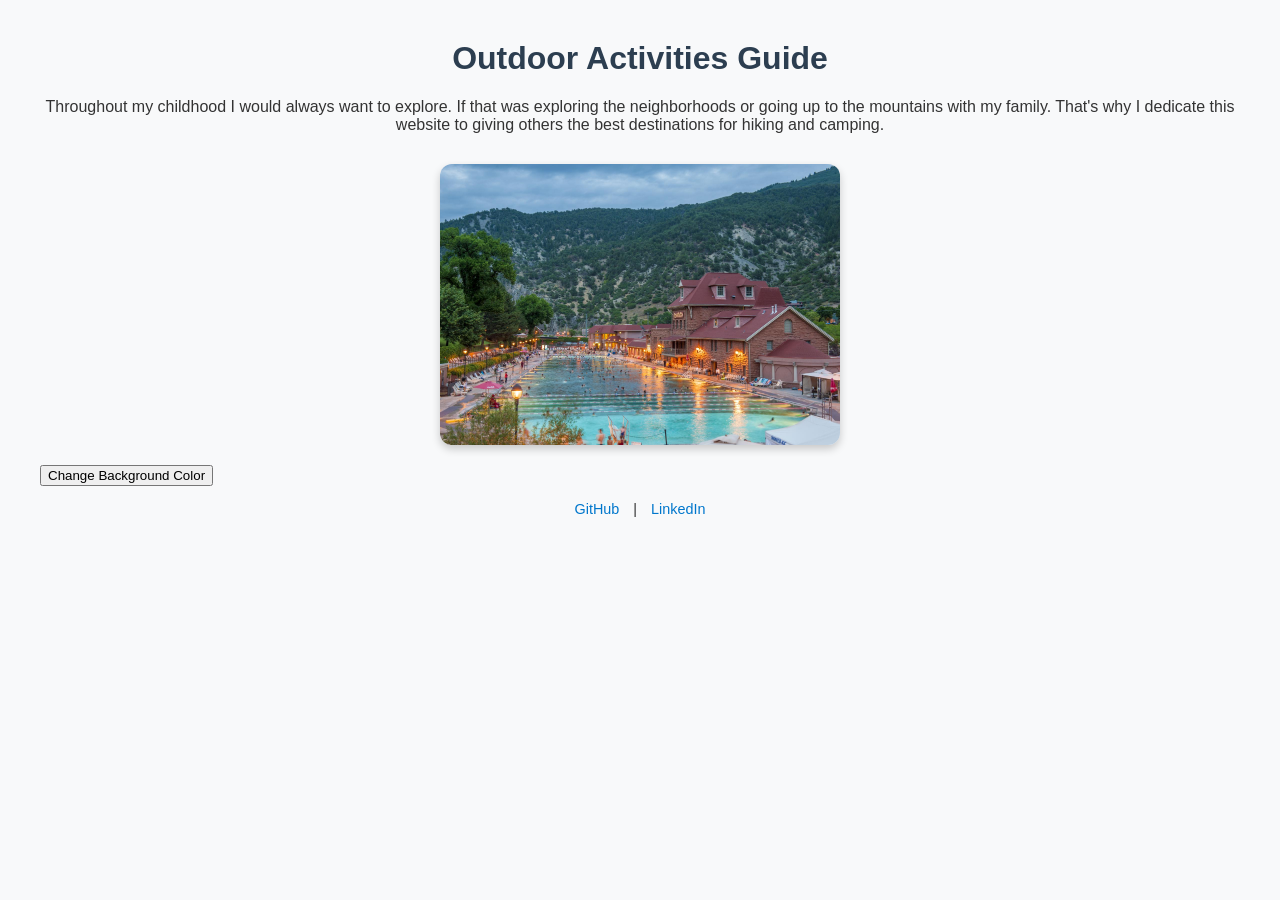
==== index.html @ 9b4c04f9 "Add button to change background color" ====
<!DOCTYPE html>
<html lang="en">
<head>
  <meta charset="UTF-8">
  <meta name="viewport" content="width=device-width, initial-scale=1.0">
  <title>Outdoor Activities Guide</title>
  <link rel="stylesheet" href="style.css">
</head>
<body>
  <header>
    <h1>Outdoor Activities Guide</h1>
    <p>Throughout my childhood I would always want to explore. If that was exploring the neighborhoods or going up to the mountains with my family. That's why I dedicate this website to giving others the best destinations for hiking and camping.</p>
  </header>

  <main>
    <img src="mountain.jpg" alt="Mountain view" width="400">
  </main>
<button onclick="changeBackgroundColor()">Change Background Color</button>
  <footer>
    <p>
      <a href="https://github.com/kvvvvvxxcx">GitHub</a> | 
      <a href="https://www.linkedin.com/in/kenny-thir-t-k314b0b6/">LinkedIn</a>
    </p>
  </footer>
</body>
</html>
---- style.css ----
body {
  font-family: Arial, sans-serif;
  margin: 40px;
  background: #f8f9fa;
  color: #333;
}

header {
  text-align: center;
  margin-bottom: 30px;
}

h1 {
  font-size: 2em;
  color: #2c3e50;
}

main {
  display: flex;
  justify-content: center;
  margin-bottom: 20px;
}

img {
  border-radius: 12px;
  box-shadow: 0 4px 8px rgba(0,0,0,0.2);
}

footer {
  text-align: center;
  font-size: 0.9em;
}

footer a {
  margin: 0 10px;
  text-decoration: none;
  color: #0077cc;
}

footer a:hover {
  text-decoration: underline;
}
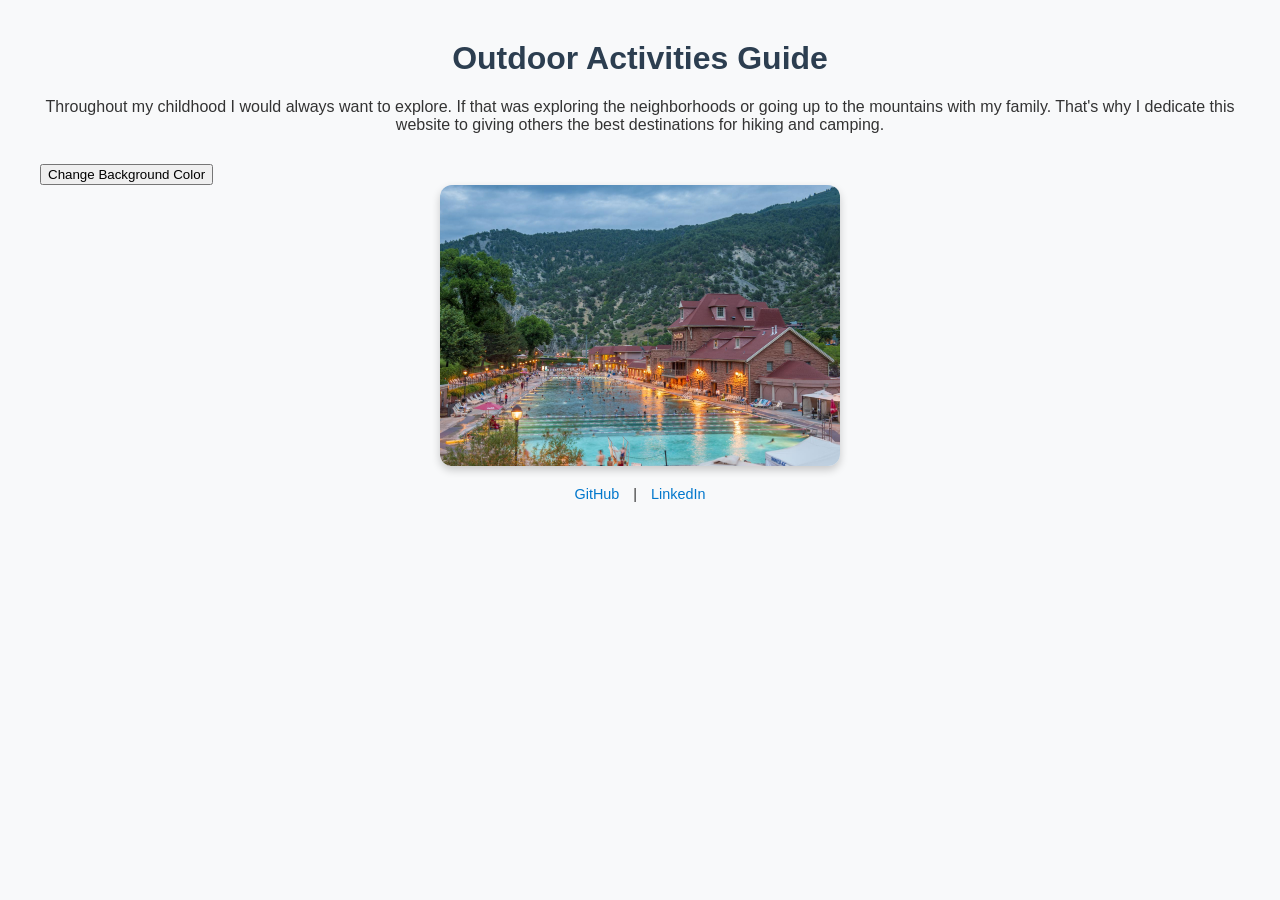
==== commit e7f54ab1: "Remove duplicate button in index.html" ====
--- a/index.html
+++ b/index.html
@@ -11,11 +11,11 @@
     <h1>Outdoor Activities Guide</h1>
     <p>Throughout my childhood I would always want to explore. If that was exploring the neighborhoods or going up to the mountains with my family. That's why I dedicate this website to giving others the best destinations for hiking and camping.</p>
   </header>
-
+  <button onclick="changeBackgroundColor()">Change Background Color</button>
   <main>
     <img src="mountain.jpg" alt="Mountain view" width="400">
   </main>
-<button onclick="changeBackgroundColor()">Change Background Color</button>
+
   <footer>
     <p>
       <a href="https://github.com/kvvvvvxxcx">GitHub</a> | 
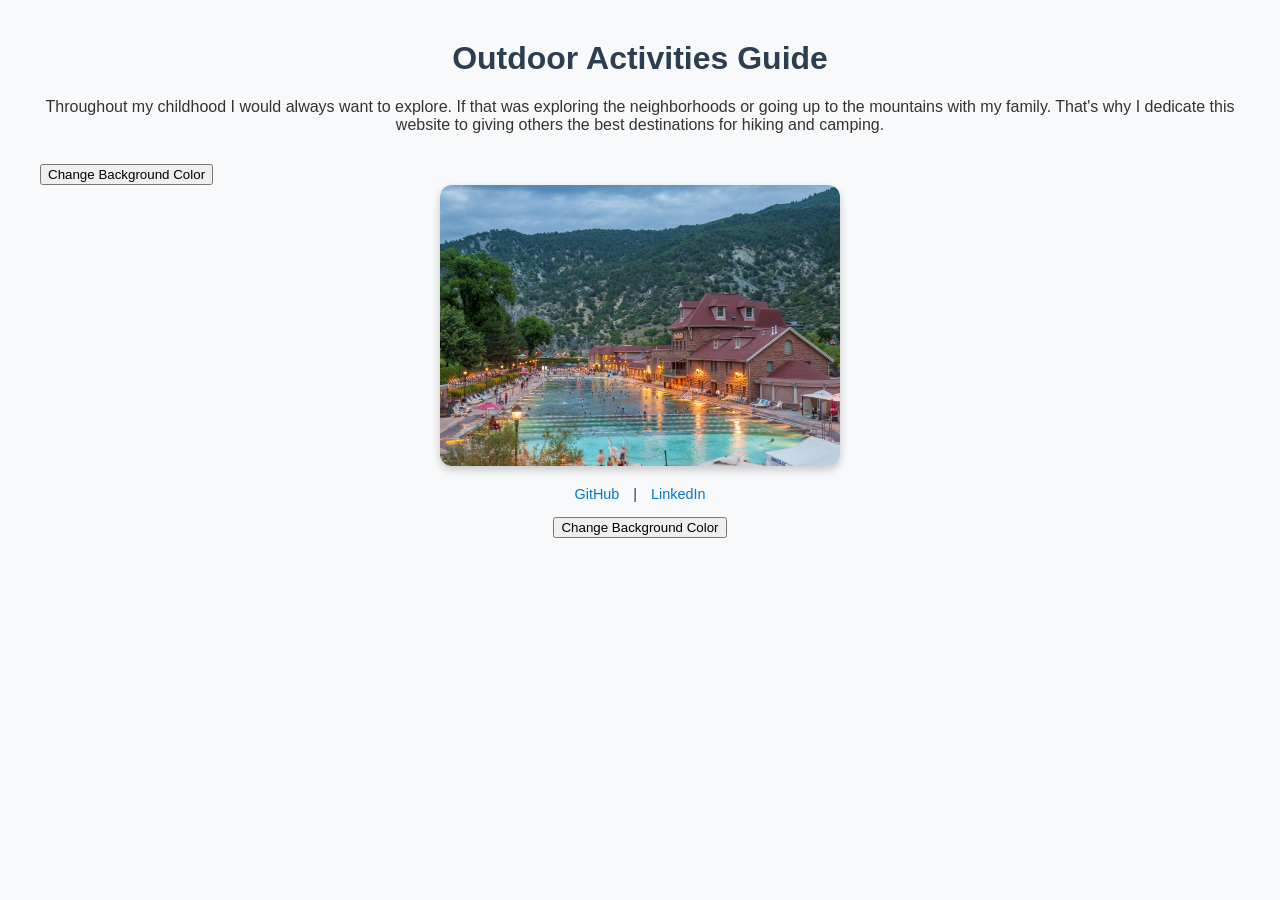
==== commit 2b23d7b4: "Add button to change background color" ====
--- a/index.html
+++ b/index.html
@@ -21,6 +21,7 @@
       <a href="https://github.com/kvvvvvxxcx">GitHub</a> | 
       <a href="https://www.linkedin.com/in/kenny-thir-t-k314b0b6/">LinkedIn</a>
     </p>
+    <button onclick="changeBackgroundColor()">Change Background Color</button>
   </footer>
 </body>
 </html>
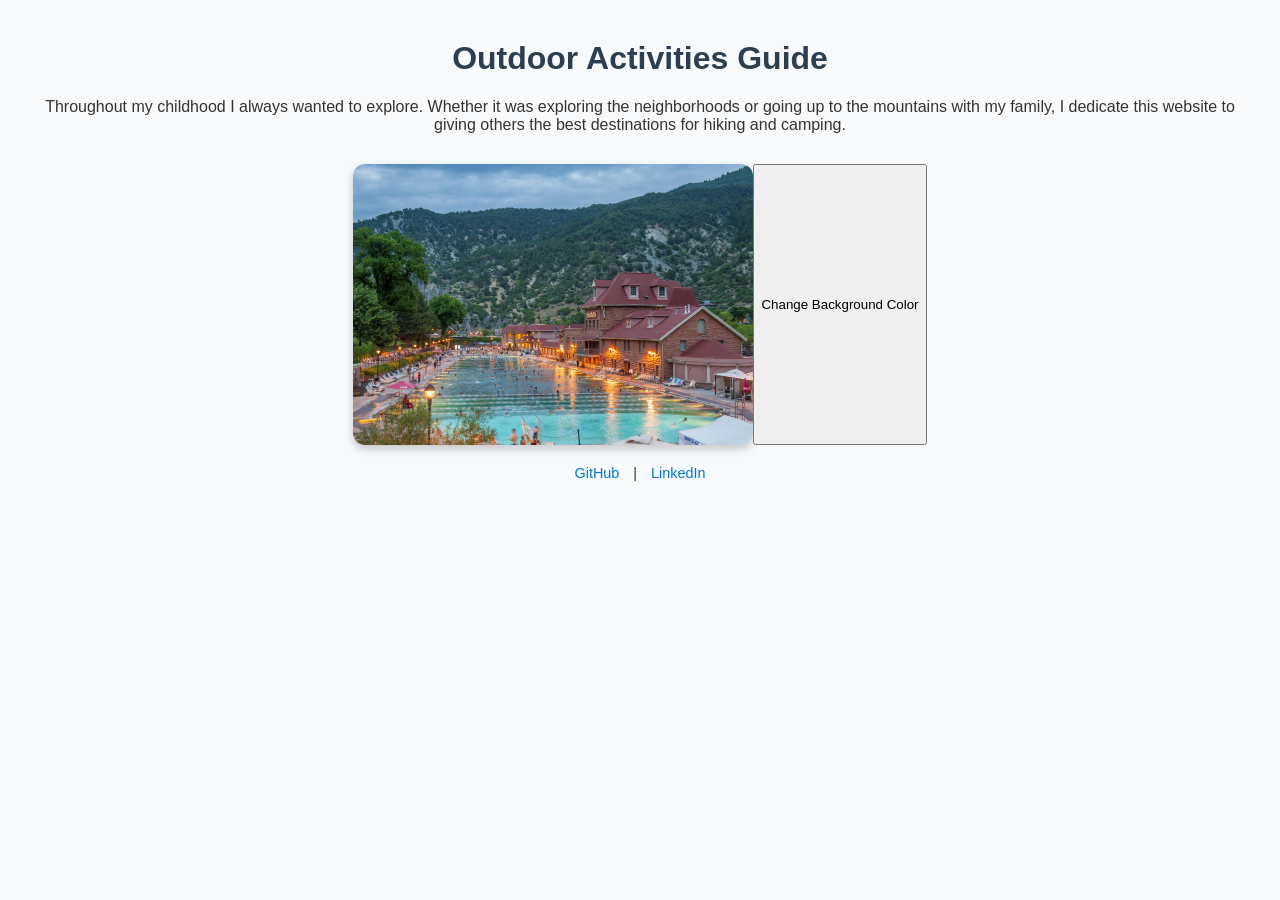
==== commit 6e17dc14: "Refine introductory paragraph and adjust button placement" ====
--- a/index.html
+++ b/index.html
@@ -9,11 +9,12 @@
 <body>
   <header>
     <h1>Outdoor Activities Guide</h1>
-    <p>Throughout my childhood I would always want to explore. If that was exploring the neighborhoods or going up to the mountains with my family. That's why I dedicate this website to giving others the best destinations for hiking and camping.</p>
+    <p>Throughout my childhood I always wanted to explore. Whether it was exploring the neighborhoods or going up to the mountains with my family, I dedicate this website to giving others the best destinations for hiking and camping.</p>
   </header>
-  <button onclick="changeBackgroundColor()">Change Background Color</button>
+
   <main>
     <img src="mountain.jpg" alt="Mountain view" width="400">
+    <button onclick="changeBackgroundColor()">Change Background Color</button>
   </main>
 
   <footer>
@@ -21,7 +22,13 @@
       <a href="https://github.com/kvvvvvxxcx">GitHub</a> | 
       <a href="https://www.linkedin.com/in/kenny-thir-t-k314b0b6/">LinkedIn</a>
     </p>
-    <button onclick="changeBackgroundColor()">Change Background Color</button>
   </footer>
+
+  <script>
+    function changeBackgroundColor() {
+      const randomColor = '#' + Math.floor(Math.random() * 16777215).toString(16);
+      document.body.style.backgroundColor = randomColor;
+    }
+  </script>
 </body>
 </html>
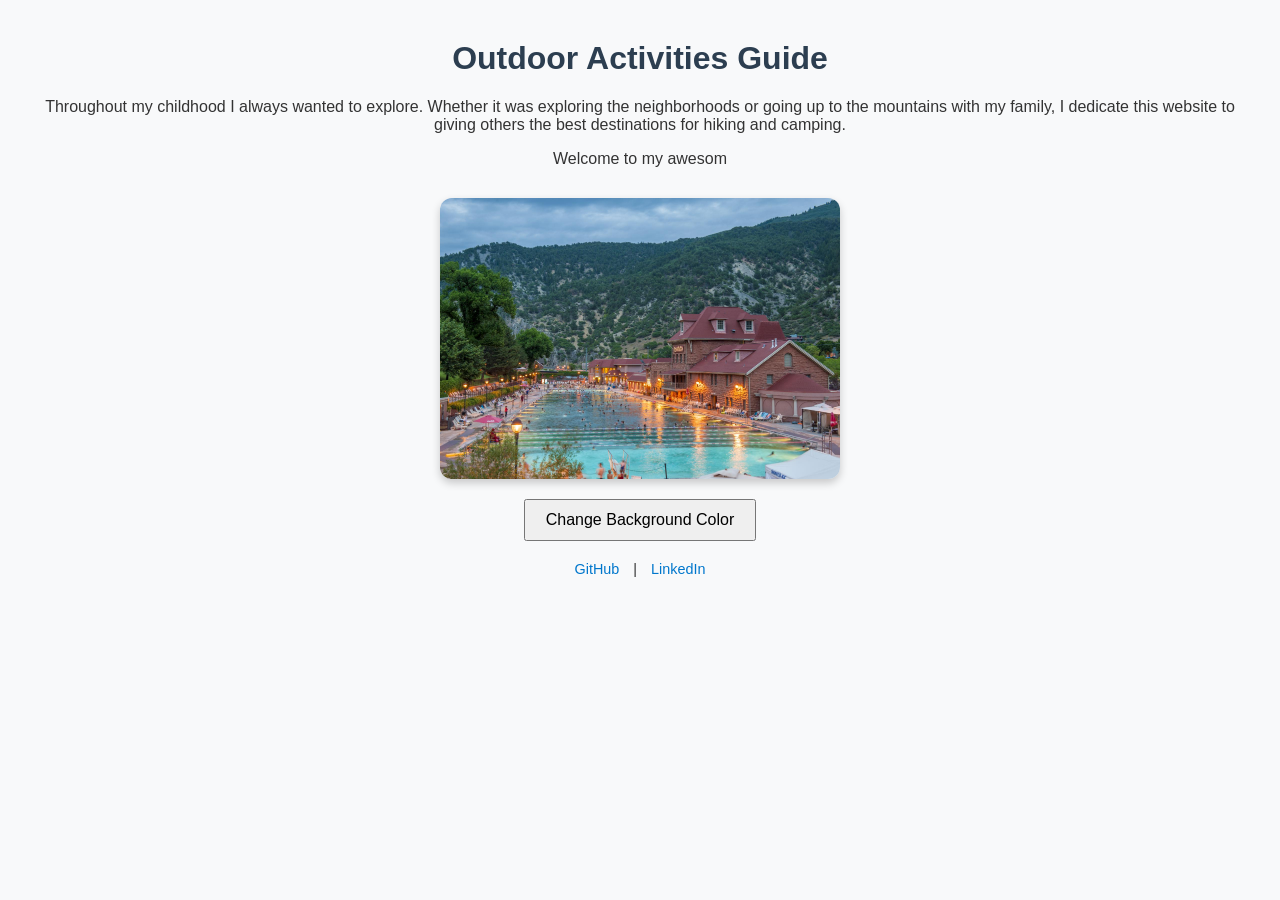
==== commit abddd8bd: "Implement typing effect on welcome message Added a typing effect for welcome message." ====
--- a/index.html
+++ b/index.html
@@ -10,6 +10,8 @@
   <header>
     <h1>Outdoor Activities Guide</h1>
     <p>Throughout my childhood I always wanted to explore. Whether it was exploring the neighborhoods or going up to the mountains with my family, I dedicate this website to giving others the best destinations for hiking and camping.</p>
+
+    <p id="typing-text"></p>
   </header>
 
   <main>
@@ -25,6 +27,24 @@
   </footer>
 
   <script>
+
+    function typeEffect(element, text, speed = 50) {
+      let i = 0;
+      const timer = setInterval(() => {
+        if (i < text.length) {
+          element.innerHTML += text.charAt(i);
+          i++;
+        } else {
+          clearInterval(timer);
+        }
+      }, speed);
+    }
+
+    window.onload = function() {
+      const element = document.getElementById('typing-text');
+      typeEffect(element, "Welcome to my awesome website!");
+    };
+
     function changeBackgroundColor() {
       const randomColor = '#' + Math.floor(Math.random() * 16777215).toString(16);
       document.body.style.backgroundColor = randomColor;
--- a/style.css
+++ b/style.css
@@ -17,13 +17,21 @@
 
 main {
   display: flex;
-  justify-content: center;
+  flex-direction: column; 
+  align-items: center;    
   margin-bottom: 20px;
 }
 
 img {
   border-radius: 12px;
   box-shadow: 0 4px 8px rgba(0,0,0,0.2);
+}
+
+main button {
+  margin-top: 20px;     
+  padding: 10px 20px;
+  font-size: 1em;
+  cursor: pointer;
 }
 
 footer {
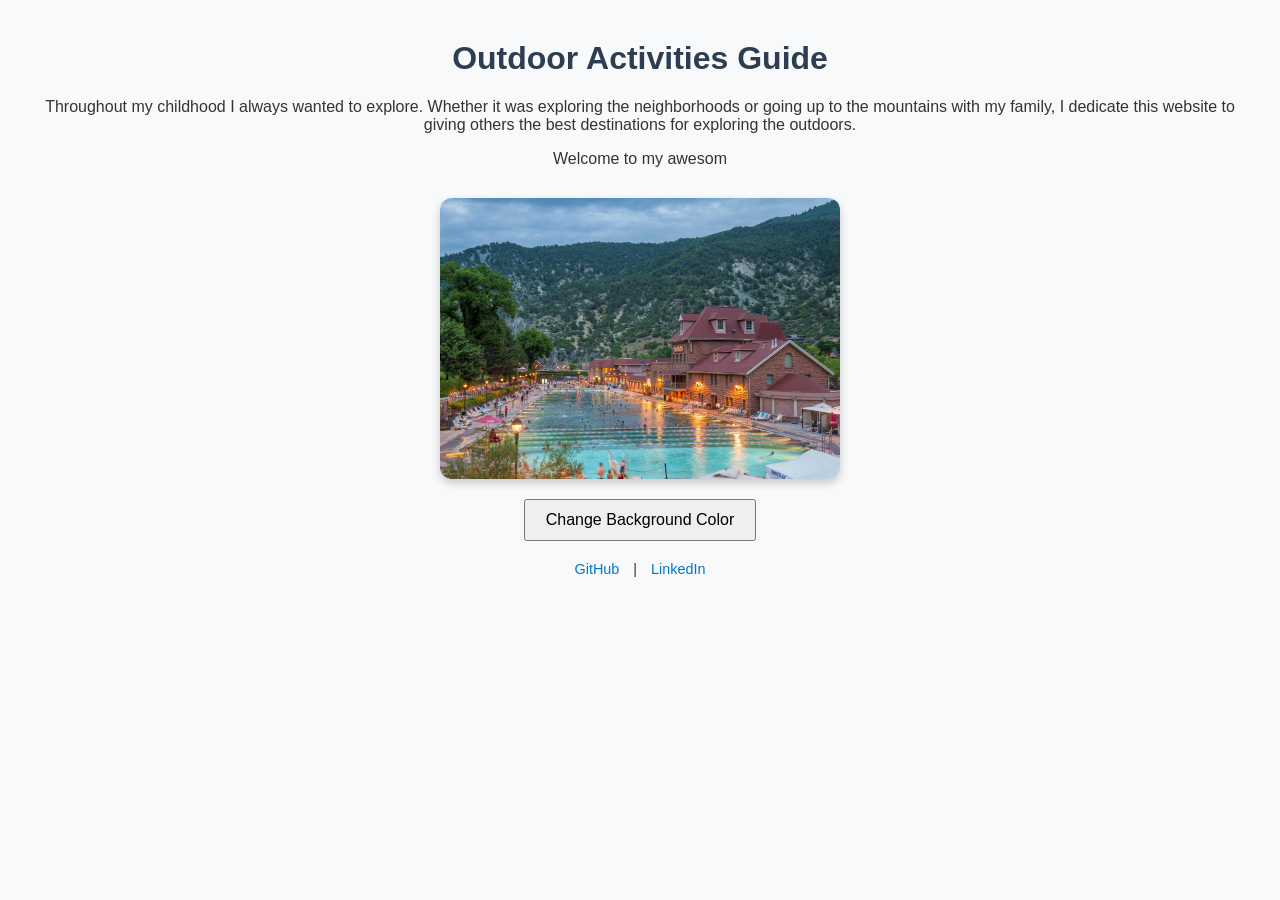
==== commit 34955b15: "Update description for outdoor activities website" ====
--- a/index.html
+++ b/index.html
@@ -9,7 +9,7 @@
 <body>
   <header>
     <h1>Outdoor Activities Guide</h1>
-    <p>Throughout my childhood I always wanted to explore. Whether it was exploring the neighborhoods or going up to the mountains with my family, I dedicate this website to giving others the best destinations for hiking and camping.</p>
+    <p>Throughout my childhood I always wanted to explore. Whether it was exploring the neighborhoods or going up to the mountains with my family, I dedicate this website to giving others the best destinations for exploring the outdoors.</p>
 
     <p id="typing-text"></p>
   </header>
--- a/style.css
+++ b/style.css
@@ -15,10 +15,17 @@
   color: #2c3e50;
 }
 
+typing-text {
+  font-size: 1.2em;
+  color: #2c3e50;
+  font-weight: bold;
+  margin-top: 15px;
+}
+
 main {
   display: flex;
   flex-direction: column; 
-  align-items: center;    
+  align-items: center;   
   margin-bottom: 20px;
 }
 
